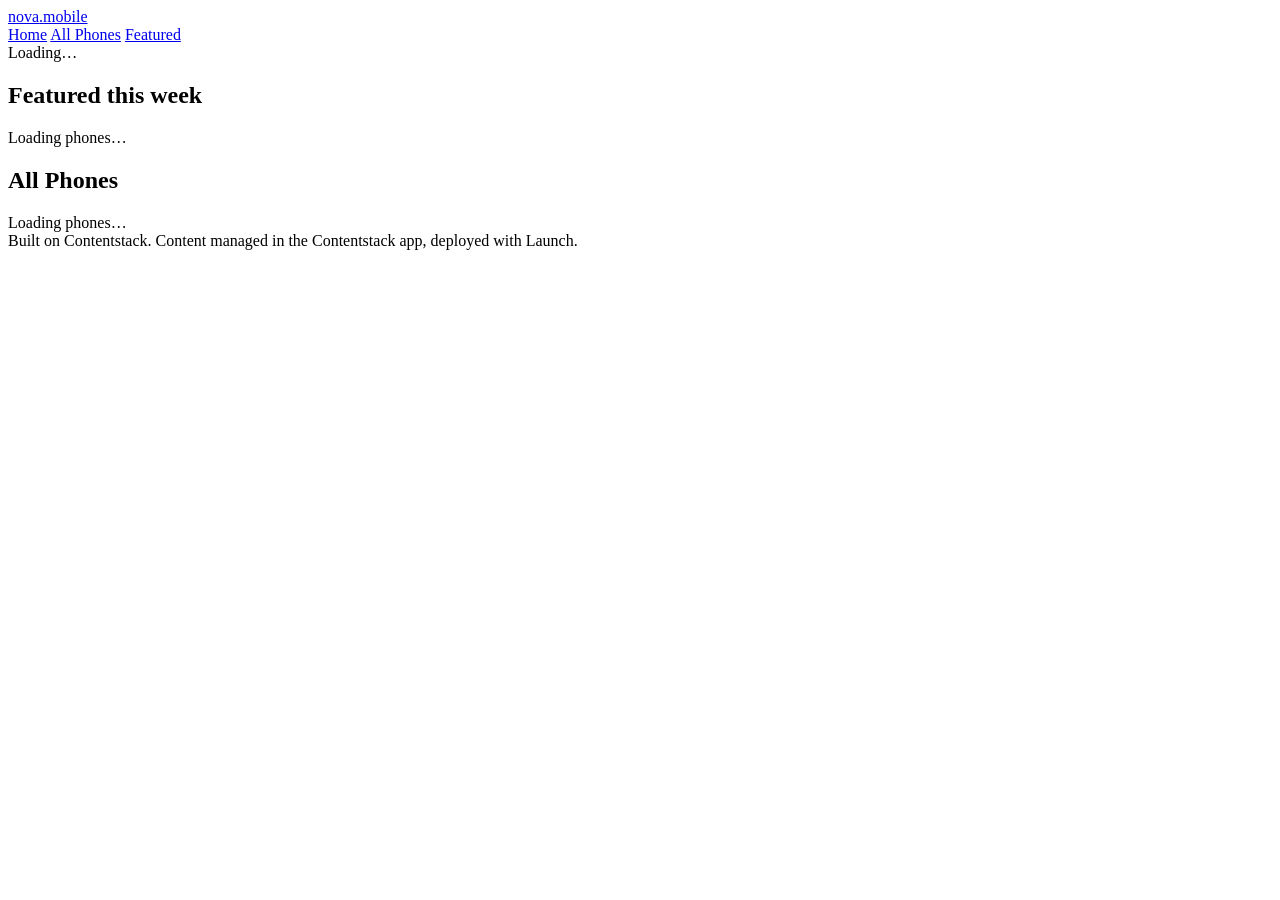
==== index.html @ db02b403 "Add files via upload Initial site" ====
<!DOCTYPE html>
<html lang="en">
<head>
  <meta charset="UTF-8" />
  <meta name="viewport" content="width=device-width, initial-scale=1.0" />
  <title>Nova Mobile — Phones from Apple, Samsung, Nokia & OnePlus</title>
  <link rel="stylesheet" href="css/style.css" />
</head>
<body>

  <header class="site-header">
    <div class="shell">
      <a class="brand-wordmark" href="index.html">nova<span>.</span>mobile</a>
      <nav class="main-nav">
        <a href="index.html" class="active">Home</a>
        <a href="#catalog">All Phones</a>
        <a href="#featured">Featured</a>
      </nav>
    </div>
  </header>

  <section class="hero">
    <div class="shell">
      <div class="hero-inner" id="hero-content">
        <div class="loading-state">Loading…</div>
      </div>
    </div>
  </section>

  <main class="shell">

    <section class="section" id="featured">
      <div class="section-heading">
        <h2>Featured this week</h2>
      </div>
      <div class="product-grid" id="featured-grid">
        <div class="loading-state">Loading phones…</div>
      </div>
    </section>

    <section class="section" id="catalog">
      <div class="section-heading">
        <h2>All Phones</h2>
        <span class="count" id="catalog-count"></span>
      </div>
      <div class="filter-row" id="filter-row"></div>
      <div class="product-grid" id="catalog-grid">
        <div class="loading-state">Loading phones…</div>
      </div>
    </section>

  </main>

  <footer class="site-footer">
    <div class="shell">
      Built on Contentstack. Content managed in the Contentstack app, deployed with Launch.
    </div>
  </footer>

  <script src="js/config.js"></script>
  <script src="js/mock-data.js"></script>
  <script src="js/contentstack.js"></script>
  <script src="js/app.js"></script>
</body>
</html>
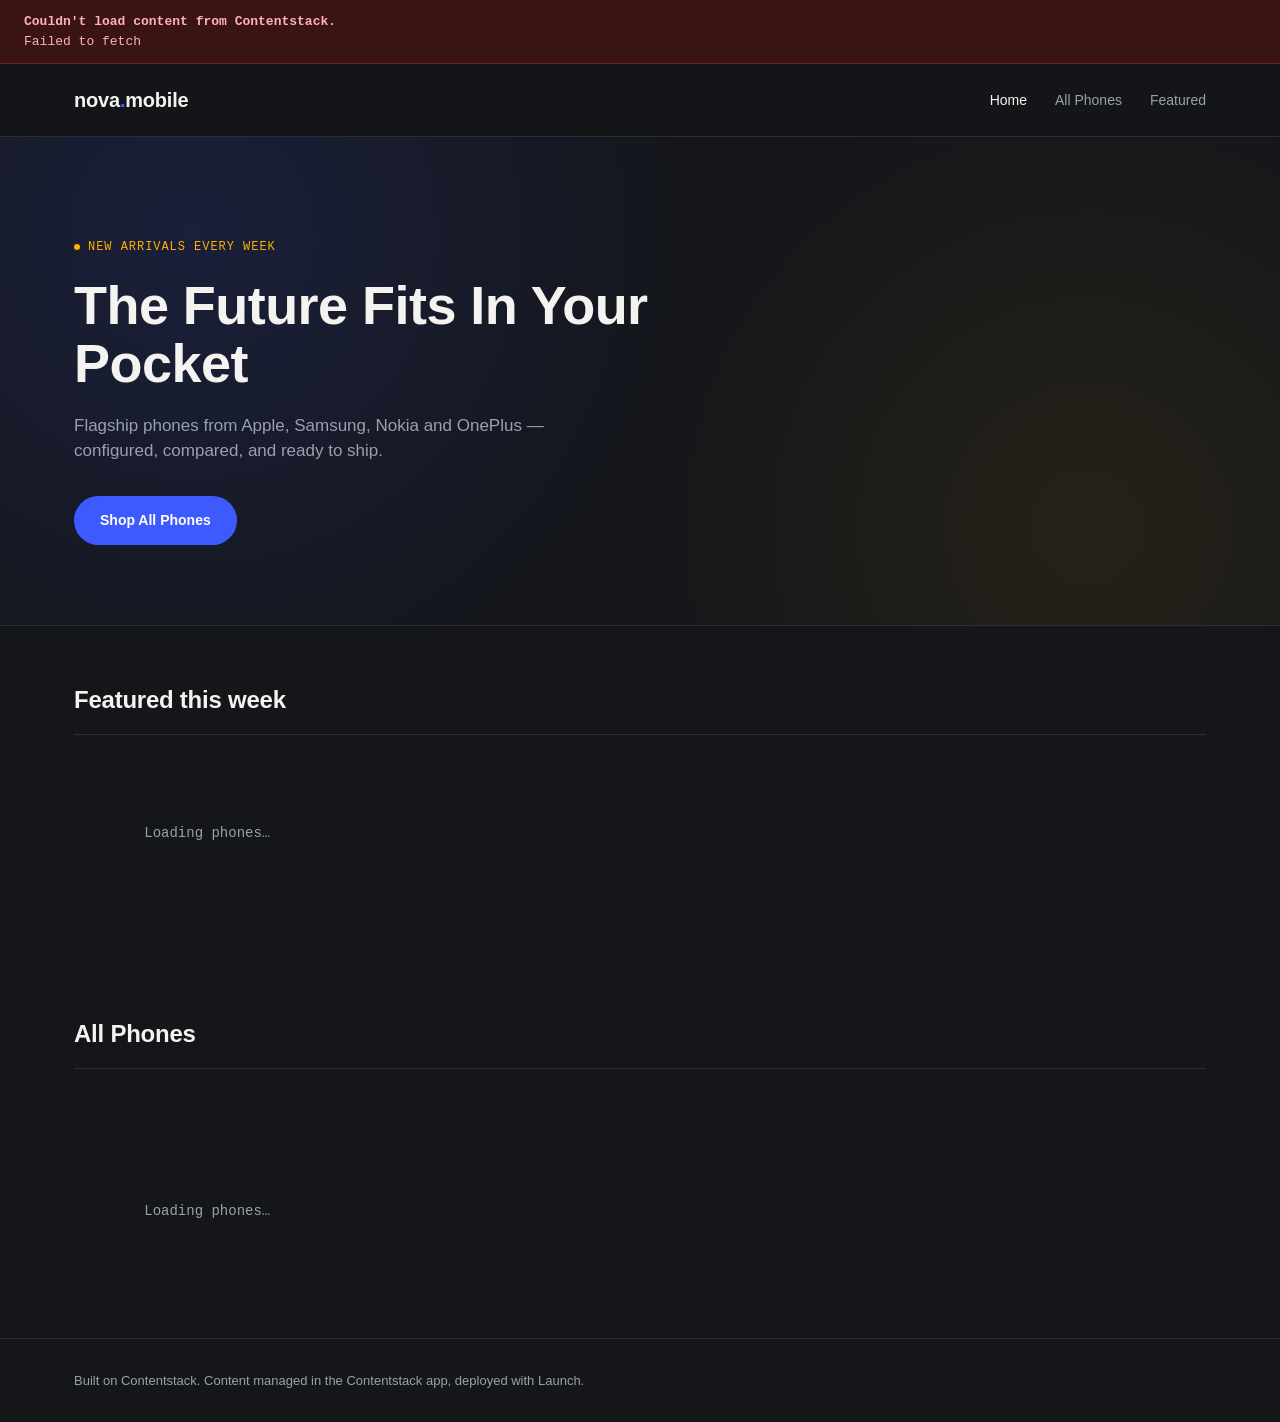
==== commit 851336e3: "Update index.html" ====
--- a/index.html
+++ b/index.html
@@ -60,6 +60,7 @@
   <script src="js/config.js"></script>
   <script src="js/mock-data.js"></script>
   <script src="js/contentstack.js"></script>
+  <script src="js/personalize.js"></script>
   <script src="js/app.js"></script>
 </body>
 </html>
--- a/css/style.css
+++ b/css/style.css
@@ -0,0 +1,454 @@
+@import url('https://fonts.googleapis.com/css2?family=Space+Grotesk:wght@500;600;700&family=Inter:wght@400;500;600&family=JetBrains+Mono:wght@400;500&display=swap');
+
+:root {
+  --bg: #14161a;
+  --bg-elevated: #1d2027;
+  --bg-card: #1a1d24;
+  --border: #2a2e37;
+  --text: #f5f3ef;
+  --text-muted: #9aa0ac;
+  --accent: #3d5afe;
+  --accent-soft: rgba(61, 90, 254, 0.14);
+  --amber: #ffb000;
+  --radius: 14px;
+  --max-width: 1180px;
+}
+
+* { box-sizing: border-box; }
+
+html { scroll-behavior: smooth; }
+
+body {
+  margin: 0;
+  background: var(--bg);
+  color: var(--text);
+  font-family: "Inter", sans-serif;
+  line-height: 1.5;
+}
+
+h1, h2, h3, .brand-wordmark {
+  font-family: "Space Grotesk", sans-serif;
+  font-weight: 600;
+  letter-spacing: -0.01em;
+  margin: 0;
+}
+
+a { color: inherit; text-decoration: none; }
+
+.mono { font-family: "JetBrains Mono", monospace; }
+
+/* ---------- Layout shell ---------- */
+.shell {
+  max-width: var(--max-width);
+  margin: 0 auto;
+  padding: 0 24px;
+}
+
+.site-header {
+  position: sticky;
+  top: 0;
+  z-index: 20;
+  background: rgba(20, 22, 26, 0.85);
+  backdrop-filter: blur(10px);
+  border-bottom: 1px solid var(--border);
+}
+
+.site-header .shell {
+  display: flex;
+  align-items: center;
+  justify-content: space-between;
+  height: 72px;
+}
+
+.brand-wordmark {
+  font-size: 20px;
+}
+
+.brand-wordmark span {
+  color: var(--accent);
+}
+
+.main-nav {
+  display: flex;
+  gap: 28px;
+}
+
+.main-nav a {
+  font-size: 14px;
+  color: var(--text-muted);
+  transition: color 0.15s ease;
+}
+
+.main-nav a:hover,
+.main-nav a.active {
+  color: var(--text);
+}
+
+/* ---------- Hero ---------- */
+.hero {
+  position: relative;
+  padding: 96px 0 80px;
+  overflow: hidden;
+  border-bottom: 1px solid var(--border);
+}
+
+.hero::before {
+  content: "";
+  position: absolute;
+  inset: 0;
+  background:
+    radial-gradient(circle at 15% 20%, var(--accent-soft), transparent 45%),
+    radial-gradient(circle at 85% 80%, rgba(255, 176, 0, 0.08), transparent 40%);
+  pointer-events: none;
+}
+
+.hero-inner {
+  position: relative;
+  max-width: 640px;
+}
+
+.hero-eyebrow {
+  display: inline-flex;
+  align-items: center;
+  gap: 8px;
+  font-family: "JetBrains Mono", monospace;
+  font-size: 12px;
+  color: var(--amber);
+  letter-spacing: 0.08em;
+  text-transform: uppercase;
+  margin-bottom: 20px;
+}
+
+.hero-eyebrow::before {
+  content: "";
+  width: 6px;
+  height: 6px;
+  border-radius: 50%;
+  background: var(--amber);
+}
+
+.hero h1 {
+  font-size: clamp(34px, 5vw, 54px);
+  line-height: 1.08;
+  margin-bottom: 20px;
+}
+
+.hero p {
+  color: var(--text-muted);
+  font-size: 17px;
+  max-width: 480px;
+  margin-bottom: 32px;
+}
+
+.btn {
+  display: inline-flex;
+  align-items: center;
+  gap: 10px;
+  background: var(--accent);
+  color: #fff;
+  border: none;
+  padding: 14px 26px;
+  border-radius: 999px;
+  font-family: "Inter", sans-serif;
+  font-weight: 600;
+  font-size: 14px;
+  cursor: pointer;
+  transition: transform 0.15s ease, background 0.15s ease;
+}
+
+.btn:hover {
+  background: #5470ff;
+  transform: translateY(-1px);
+}
+
+.btn-ghost {
+  background: transparent;
+  border: 1px solid var(--border);
+  color: var(--text);
+}
+
+.btn-ghost:hover {
+  background: var(--bg-elevated);
+}
+
+/* ---------- Brand filter pills ---------- */
+.filter-row {
+  display: flex;
+  gap: 10px;
+  flex-wrap: wrap;
+  margin: 40px 0 32px;
+}
+
+.filter-pill {
+  font-family: "JetBrains Mono", monospace;
+  font-size: 13px;
+  padding: 9px 18px;
+  border-radius: 999px;
+  border: 1px solid var(--border);
+  color: var(--text-muted);
+  background: transparent;
+  cursor: pointer;
+  transition: all 0.15s ease;
+}
+
+.filter-pill:hover {
+  border-color: var(--accent);
+  color: var(--text);
+}
+
+.filter-pill.active {
+  background: var(--accent);
+  border-color: var(--accent);
+  color: #fff;
+}
+
+/* ---------- Section headings ---------- */
+.section {
+  padding: 56px 0;
+}
+
+.section-heading {
+  display: flex;
+  align-items: baseline;
+  justify-content: space-between;
+  margin-bottom: 28px;
+  border-bottom: 1px solid var(--border);
+  padding-bottom: 16px;
+}
+
+.section-heading h2 {
+  font-size: 24px;
+}
+
+.section-heading .count {
+  font-family: "JetBrains Mono", monospace;
+  font-size: 13px;
+  color: var(--text-muted);
+}
+
+/* ---------- Product grid: "spec ticket" cards ---------- */
+.product-grid {
+  display: grid;
+  grid-template-columns: repeat(auto-fill, minmax(240px, 1fr));
+  gap: 22px;
+}
+
+.spec-ticket {
+  background: var(--bg-card);
+  border: 1px solid var(--border);
+  border-radius: var(--radius);
+  overflow: hidden;
+  display: flex;
+  flex-direction: column;
+  transition: border-color 0.15s ease, transform 0.15s ease;
+  position: relative;
+}
+
+.spec-ticket:hover {
+  border-color: var(--accent);
+  transform: translateY(-3px);
+}
+
+.spec-ticket .featured-tag {
+  position: absolute;
+  top: 14px;
+  left: 14px;
+  z-index: 2;
+  background: var(--amber);
+  color: #14161a;
+  font-family: "JetBrains Mono", monospace;
+  font-size: 11px;
+  font-weight: 500;
+  padding: 4px 10px;
+  border-radius: 999px;
+  letter-spacing: 0.04em;
+}
+
+.spec-ticket .brand-tag {
+  position: absolute;
+  top: 14px;
+  right: 14px;
+  z-index: 2;
+  font-family: "JetBrains Mono", monospace;
+  font-size: 11px;
+  color: var(--text-muted);
+  background: rgba(20, 22, 26, 0.7);
+  padding: 4px 10px;
+  border-radius: 999px;
+}
+
+.spec-ticket .ticket-image {
+  aspect-ratio: 4 / 5;
+  background: var(--bg-elevated);
+  display: block;
+  width: 100%;
+  object-fit: cover;
+}
+
+.ticket-perforation {
+  position: relative;
+  height: 1px;
+  background: repeating-linear-gradient(to right, var(--border) 0 6px, transparent 6px 12px);
+}
+
+.ticket-perforation::before,
+.ticket-perforation::after {
+  content: "";
+  position: absolute;
+  top: -7px;
+  width: 14px;
+  height: 14px;
+  background: var(--bg);
+  border-radius: 50%;
+}
+
+.ticket-perforation::before { left: -7px; }
+.ticket-perforation::after { right: -7px; }
+
+.ticket-body {
+  padding: 18px;
+  display: flex;
+  flex-direction: column;
+  gap: 10px;
+  flex: 1;
+}
+
+.ticket-body h3 {
+  font-size: 17px;
+}
+
+.ticket-specs {
+  font-family: "JetBrains Mono", monospace;
+  font-size: 12px;
+  color: var(--accent);
+  line-height: 1.6;
+}
+
+.ticket-price {
+  margin-top: auto;
+  display: flex;
+  align-items: center;
+  justify-content: space-between;
+  padding-top: 12px;
+}
+
+.ticket-price .amount {
+  font-family: "JetBrains Mono", monospace;
+  font-size: 18px;
+  font-weight: 500;
+}
+
+.ticket-price .view-link {
+  font-size: 13px;
+  color: var(--text-muted);
+}
+
+.spec-ticket:hover .ticket-price .view-link {
+  color: var(--accent);
+}
+
+/* ---------- Product detail page ---------- */
+.product-detail {
+  display: grid;
+  grid-template-columns: 1fr 1fr;
+  gap: 56px;
+  padding: 56px 0 80px;
+  align-items: start;
+}
+
+.breadcrumb {
+  padding-top: 28px;
+  font-family: "JetBrains Mono", monospace;
+  font-size: 12px;
+  color: var(--text-muted);
+}
+
+.breadcrumb a { color: var(--accent); }
+
+.product-detail img {
+  width: 100%;
+  border-radius: var(--radius);
+  border: 1px solid var(--border);
+  aspect-ratio: 4/5;
+  object-fit: cover;
+}
+
+.product-detail .brand-tag {
+  display: inline-block;
+  font-family: "JetBrains Mono", monospace;
+  font-size: 12px;
+  color: var(--accent);
+  background: var(--accent-soft);
+  padding: 5px 12px;
+  border-radius: 999px;
+  margin-bottom: 16px;
+}
+
+.product-detail h1 {
+  font-size: 32px;
+  margin-bottom: 16px;
+}
+
+.product-detail .amount {
+  font-family: "JetBrains Mono", monospace;
+  font-size: 26px;
+  margin-bottom: 20px;
+  display: block;
+}
+
+.product-detail .description {
+  color: var(--text-muted);
+  margin-bottom: 28px;
+}
+
+.spec-sheet {
+  border: 1px solid var(--border);
+  border-radius: var(--radius);
+  padding: 20px;
+  font-family: "JetBrains Mono", monospace;
+  font-size: 13px;
+  color: var(--text-muted);
+  margin-bottom: 28px;
+  white-space: pre-line;
+}
+
+.spec-sheet-label {
+  color: var(--amber);
+  text-transform: uppercase;
+  letter-spacing: 0.06em;
+  font-size: 11px;
+  display: block;
+  margin-bottom: 10px;
+}
+
+/* ---------- Footer ---------- */
+.site-footer {
+  border-top: 1px solid var(--border);
+  padding: 32px 0;
+  color: var(--text-muted);
+  font-size: 13px;
+}
+
+/* ---------- States ---------- */
+.empty-state, .loading-state {
+  padding: 60px 0;
+  text-align: center;
+  color: var(--text-muted);
+  font-family: "JetBrains Mono", monospace;
+  font-size: 14px;
+}
+
+.cs-error-banner {
+  background: #3a1414;
+  border-bottom: 1px solid #6b2323;
+  color: #ffb3b3;
+  font-size: 13px;
+  padding: 12px 24px;
+  font-family: "JetBrains Mono", monospace;
+}
+
+/* ---------- Responsive ---------- */
+@media (max-width: 720px) {
+  .main-nav { display: none; }
+  .product-detail { grid-template-columns: 1fr; gap: 28px; }
+}
